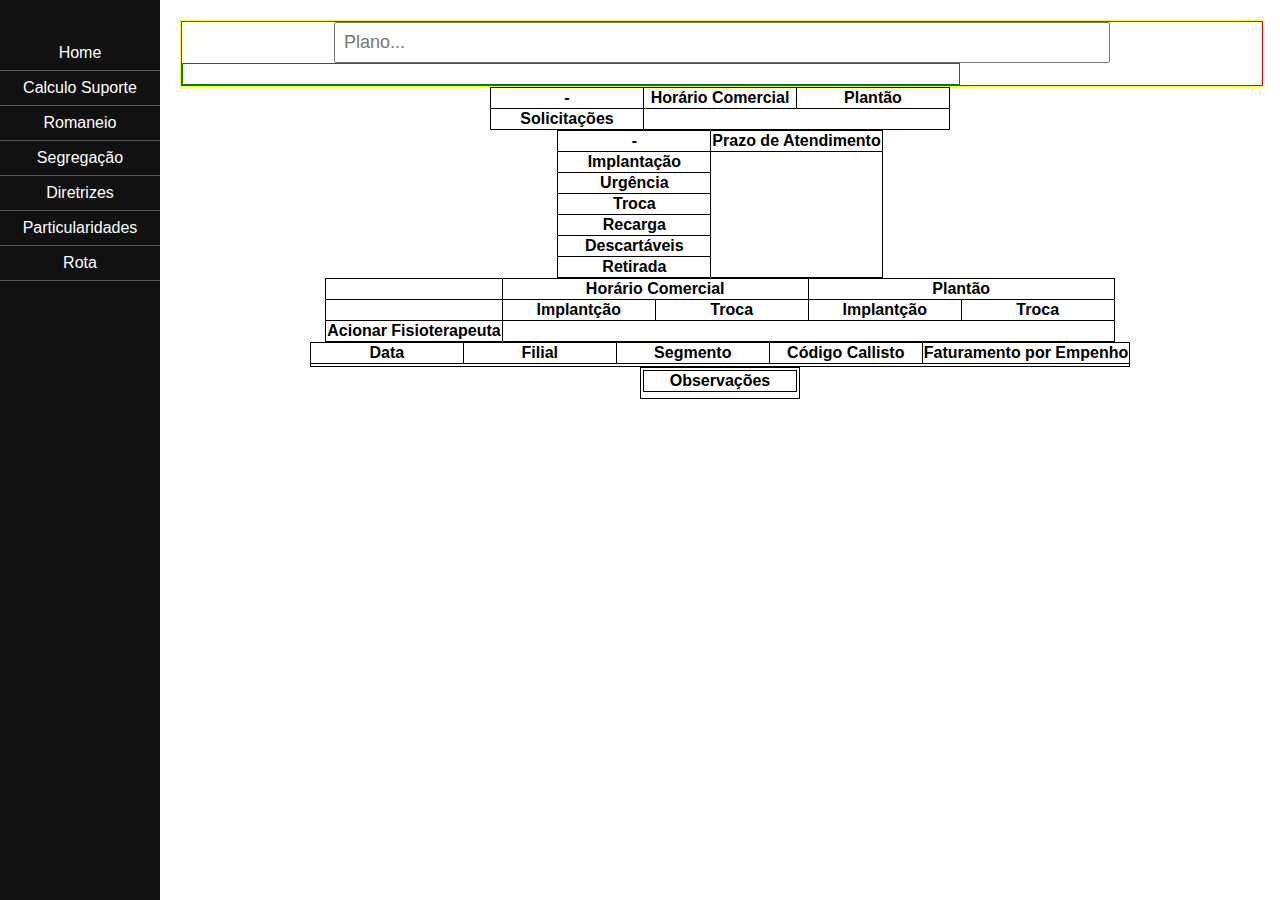
==== particularidades.html @ c95520df "Add files via upload" ====
<!DOCTYPE html>
<html lang="en">
<head>
    <meta charset="UTF-8">
    <meta name="viewport" content="width=device-width, initial-scale=1.0">
    <title>Intranet</title>
    <link rel="stylesheet" href="style/particularidades.css">
</head>
<body>
    
    <div class="main-container">

        <!-- Sidebar -->
        <!-- #region -->
        <div class="sidebar">
            <form>
                <ul>
                    <li><a href="index.html">Home</a></li>
                    <li><a href="calculo_cilindrio.html">Calculo Suporte</a></li>
                    <li><a href="romaneio.html">Romaneio</a></li>
                    <li><a href="segregacao.html">Segregação</a></label></li>
                    <li><a href="diretrizes.html">Diretrizes</a></li>
                    <li><a href="particularidades.html">Particularidades</a></li>
                    <li><a href="">Rota</a></li>
                </ul>
            </form>            
        </div>
        <!-- #endregion -->

        <div class="main-content">

            <div class="search-bar">
                <div class="input-bar">
                    <input type="text" class="search-input" id="search" placeholder="Plano...">
                    <div class="sugestoes" id="sugestoes"></div>
                </div>
            </div>
            
            <div class="table-container">
                <div id="tabela-solicitacoes">
                    <table id="tb-sol">
                        <tbody>
                            <tr>
                                <th> - </th>
                                <th>Horário Comercial</th>
                                <th>Plantão</th>
                            </tr>
                            <tr>
                                <th>Solicitações</th>
                                <td></td>
                                <td></td>
                            </tr>
                        </tbody>
                    </table>
                </div>
    
                <div id="tabela-prazos">
                    <table id="tb-pra">
                        <tbody>
                            <tr>
                                <th> - </th>
                                <th>Prazo de Atendimento</th>
                            </tr>
                            <tr>
                                <th>Implantação</th>
                                <td></td>
                            </tr>
                            <tr>
                                <th>Urgência</th>
                                <td></td>
                            </tr>
                            <tr>
                                <th>Troca</th>
                                <td></td>
                            </tr>
                            <tr>
                                <th>Recarga</th>
                                <td></td>
                            </tr>
                            <tr>
                                <th>Descartáveis</th>
                                <td></td>
                            </tr>
                            <tr>
                                <th>Retirada</th>
                                <td></td>
                            </tr>
                        </tbody>
                    </table>
                </div>
                
                <div id="tabela-fisio">
                    <table id="tb-fisio">
                        <tbody>
                            <tr>
                                <th> </th>
                                <th colspan="2">Horário Comercial</th>
                                <th colspan="2">Plantão</th>
                            </tr>
                            <tr>
                                <th> </th>
                                <th>Implantção</th>
                                <th>Troca</th>
                                <th>Implantção</th>
                                <th>Troca</th>
                            </tr>
                            <tr>
                                <th>Acionar Fisioterapeuta</th>
                                <td></td>
                                <td></td>
                                <td></td>
                                <td></td>
                            </tr>
                        </tbody>
                    </table>
                </div>
    
                <div id="tabela-outros">
                    <table id="tb-outros">
                        <tbody>
                            <tr>
                                <th>Data</th>
                                <th>Filial</th>
                                <th>Segmento</th>
                                <th>Código Callisto</th>
                                <th>Faturamento por Empenho</th>
                            </tr>
                            <tr>
                                <td></td>
                                <td></td>
                                <td></td>
                                <td></td>
                                <td></td>
                            </tr>
                        </tbody>
                    </table>
                </div>
    
                <div id="tabela-observacoes">
                    <table id="tb-obs">
                        <tbody>
                            <tr>
                                <th>Observações</th>
                            </tr>
                            <tr>
                                <td></td>
                            </tr>
                        </tbody>
                    </table>
                </div>
            </div>
  
        </div>
    </div>

    <script src="script/particularidades.js"></script>
</body>
</html>
---- style/particularidades.css ----
body {
    margin: 0;
    font-family: Arial, sans-serif;
}

.sidebar {
    height: 100%;
    width: 160px;
    position: fixed;
    top: 0;
    left: 0;
    background-color: #111;
    padding-top: 20px;
}

.sidebar ul {
    list-style-type: none;
    padding: 0;
}

.sidebar ul li {
    padding: 8px;
    text-align: center;
    border-bottom: 1px solid #555555;
}

.sidebar ul li a {
    color: white;
    text-decoration: none;
    display: block;
}

.sidebar ul li a:hover {
    background-color: #575757;
}

.hidden-radio input[type="radio"]{
    display: none;
}

.main-content {
    margin-left: 160px; /* Same as the width of the sidebar */
    padding: 20px;
}

.hidden{
    display: none;
}


/* Search Bar */
.search-bar{
    text-align: center;
    width: 100%;
    border: 1px solid yellow;
}

.input-bar{
    align-items: center;
    margin: auto;
    width: 100%;
    border: 1px solid red;
}

.search-input{
    width: 70%;
    padding: 8px;
    font-size: 18px;
}

.sugestoes {

    border: 1px solid #ddd;
    border-top: none;
    height: fit-content;
    text-align: center;
    overflow-y: auto;
    overflow: 20%;
    position: relative;
    width: 70%;
    background-color: #fff;
    border: 1px solid green;
}
.sugestoes {
    padding: 10px;
    cursor: pointer;
}
.sugestoes:hover {
    background-color: #f0f0f0;
}

.sugestoes:has{
    display: flex;
}


/* Tabelas */
table{
    border: 1px solid black;
}

#tabela-solicitacoes, #tabela-prazos, #tabela-fisio, #tabela-outros, #tabela-observacoes{
    display: flex;
    justify-content: center;

}

#tb-sol, #tb-pra, #tb-fisio, #tb-outros, #tb-obs > td, th{
    border-collapse: collapse;
    border: 1px solid black;
    min-width: 150px;
}
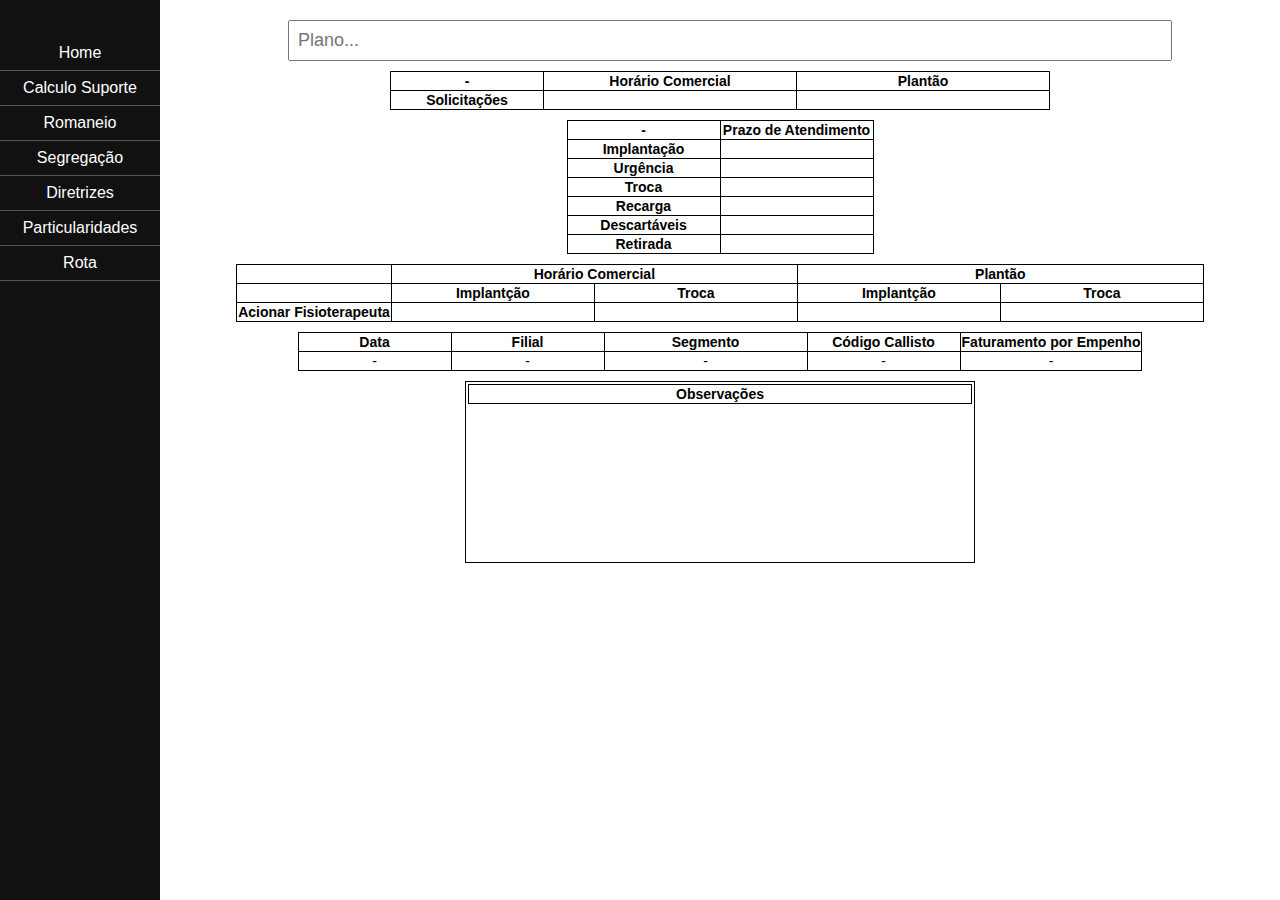
==== commit af77084e: "ATT 11/07/2024" ====
--- a/particularidades.html
+++ b/particularidades.html
@@ -31,8 +31,8 @@
 
             <div class="search-bar">
                 <div class="input-bar">
-                    <input type="text" class="search-input" id="search" placeholder="Plano...">
-                    <div class="sugestoes" id="sugestoes"></div>
+                    <input type="text" class="search-input" id="search" placeholder="Plano..." autocomplete="off">
+                    <div class="sugestoes hidden" id="sugestoes"></div>
                 </div>
             </div>
             
@@ -47,8 +47,8 @@
                             </tr>
                             <tr>
                                 <th>Solicitações</th>
-                                <td></td>
-                                <td></td>
+                                <td id="sol-hc"></td>
+                                <td id="sol-plan"></td>
                             </tr>
                         </tbody>
                     </table>
@@ -63,27 +63,27 @@
                             </tr>
                             <tr>
                                 <th>Implantação</th>
-                                <td></td>
+                                <td id="prazo-imp"></td>
                             </tr>
                             <tr>
                                 <th>Urgência</th>
-                                <td></td>
+                                <td id="prazo-urg"></td>
                             </tr>
                             <tr>
                                 <th>Troca</th>
-                                <td></td>
+                                <td id="prazo-troca"></td>
                             </tr>
                             <tr>
                                 <th>Recarga</th>
-                                <td></td>
+                                <td id="prazo-rec"></td>
                             </tr>
                             <tr>
                                 <th>Descartáveis</th>
-                                <td></td>
+                                <td id="prazo-desc"></td>
                             </tr>
                             <tr>
                                 <th>Retirada</th>
-                                <td></td>
+                                <td id="prazo-ret"></td>
                             </tr>
                         </tbody>
                     </table>
@@ -106,10 +106,10 @@
                             </tr>
                             <tr>
                                 <th>Acionar Fisioterapeuta</th>
-                                <td></td>
-                                <td></td>
-                                <td></td>
-                                <td></td>
+                                <td id="fisio-imp-HC"></td>
+                                <td id="fisio-troca-HC"></td>
+                                <td id="fisio-imp-PLAN"></td>
+                                <td id="fisio-troca-PLAN"></td>
                             </tr>
                         </tbody>
                     </table>
@@ -126,11 +126,11 @@
                                 <th>Faturamento por Empenho</th>
                             </tr>
                             <tr>
-                                <td></td>
-                                <td></td>
-                                <td></td>
-                                <td></td>
-                                <td></td>
+                                <td id="pa_data">-</td>
+                                <td id="pa_filial">-</td>
+                                <td id="pa_seg">-</td>
+                                <td id="pa_cod">-</td>
+                                <td id="pa_fat_emp">-</td>
                             </tr>
                         </tbody>
                     </table>
@@ -143,7 +143,9 @@
                                 <th>Observações</th>
                             </tr>
                             <tr>
-                                <td></td>
+                                <td id="td-obs">
+                                    <textarea name="observacoes" id="observacoes" readonly></textarea>
+                                </td>
                             </tr>
                         </tbody>
                     </table>
--- a/style/particularidades.css
+++ b/style/particularidades.css
@@ -52,45 +52,39 @@
 .search-bar{
     text-align: center;
     width: 100%;
-    border: 1px solid yellow;
 }
 
 .input-bar{
-    align-items: center;
     margin: auto;
-    width: 100%;
-    border: 1px solid red;
+    min-width: 500px;
+    max-width: 80%;
+    position: relative;
 }
 
 .search-input{
-    width: 70%;
+    width: 100%;
     padding: 8px;
     font-size: 18px;
 }
 
 .sugestoes {
+    position: absolute;
+    width: 102%;
+    height: fit-content; 
+    text-align: center;
+    border-top: none;
+    border: 1px solid;
+    top: 40px;
+    left: 1px; 
+}
 
-    border: 1px solid #ddd;
-    border-top: none;
-    height: fit-content;
-    text-align: center;
-    overflow-y: auto;
-    overflow: 20%;
-    position: relative;
-    width: 70%;
-    background-color: #fff;
-    border: 1px solid green;
-}
-.sugestoes {
-    padding: 10px;
+.selected {
+    border-bottom: 1px solid;
+    background-color: white;
     cursor: pointer;
 }
-.sugestoes:hover {
-    background-color: #f0f0f0;
-}
-
-.sugestoes:has{
-    display: flex;
+.selected:hover {
+    background-color: #c1ecfd;
 }
 
 
@@ -102,11 +96,43 @@
 #tabela-solicitacoes, #tabela-prazos, #tabela-fisio, #tabela-outros, #tabela-observacoes{
     display: flex;
     justify-content: center;
-
+    font-size: 14px;
+    margin: 10px;
 }
 
 #tb-sol, #tb-pra, #tb-fisio, #tb-outros, #tb-obs > td, th{
     border-collapse: collapse;
     border: 1px solid black;
     min-width: 150px;
-}+    text-align: center;
+}
+
+td{
+    border: 1px solid black;
+}
+
+#sol-hc, #sol-plan{
+    min-width: 250px;
+}
+
+#td-obs{
+    border: none;
+    text-align: center;
+    min-width: 500px;
+    height: 150px;
+    margin: 0;
+    padding: 2px;
+}
+
+#observacoes{
+    width: 98%;
+    height: 100%;
+    border: none;
+    resize: none;
+    outline: none;
+}
+
+#fisio-imp-HC, #fisio-troca-HC, #fisio-imp-PLAN, #fisio-troca-PLAN, #pa_seg{
+    min-width: 200px;
+}
+
